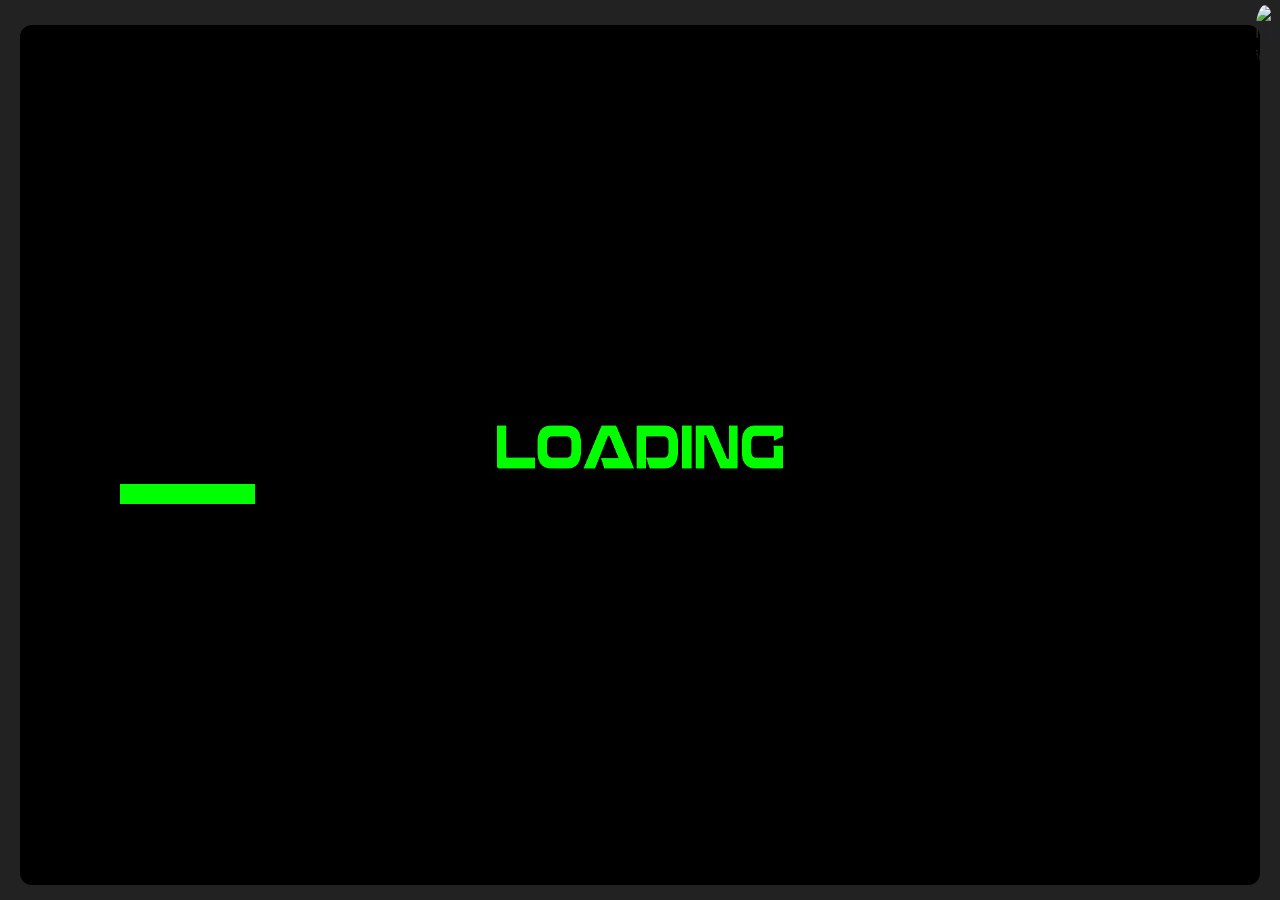
==== docs/index.html @ 8f93683a "Deploying to gwt from  @ 374373ecae2bc0dfa11df4e926a9cbc8eb3d8b76 🚀" ====
<!doctype html>
<html>
       <head>
              <title>Zoned</title>
              <meta http-equiv="content-type" content="text/html; charset=UTF-8">
              <meta id="gameViewport" name="viewport" content="width=device-width initial-scale=1">
<script src="https://ajax.googleapis.com/ajax/libs/jquery/3.5.1/jquery.min.js"></script>
<link rel="stylesheet" href="https://stackpath.bootstrapcdn.com/bootstrap/4.5.2/css/bootstrap.min.css" integrity="sha384-JcKb8q3iqJ61gNV9KGb8thSsNjpSL0n8PARn9HuZOnIxN0hoP+VmmDGMN5t9UJ0Z" crossorigin="anonymous">
<script src="https://stackpath.bootstrapcdn.com/bootstrap/4.5.2/js/bootstrap.min.js" integrity="sha384-B4gt1jrGC7Jh4AgTPSdUtOBvfO8shuf57BaghqFfPlYxofvL8/KUEfYiJOMMV+rV" crossorigin="anonymous"></script>
              <link href="styles.css" rel="stylesheet" type="text/css">
              <script src="soundmanager2-setup.js"></script>
  			  <script src="soundmanager2-jsmin.js"></script>
       </head>

       <body>
<img id="info-icon" src="https://i.stack.imgur.com/wpjjB.png" alt="Information icon" title="Click for more info" data-toggle="modal" data-target="#modal">
<div class="modal fade" id="modal" role="dialog" aria-labelledby="modal-label">
  <div class="modal-dialog" role="document">
    <div class="modal-content">
      <div class="modal-header">
        <h4 class="modal-title" id="modal-label">Zoned v0.0.3-beta (GWT Edition)</h4>
      </div>
      <div class="modal-body">
        This web version of Zoned is based on <a href="https://github.com/Spikatrix/Zoned/releases/tag/v0.0.3-beta">v0.0.3-beta</a><br><br>        It has some limitations compared to the v0.0.3-beta Desktop/Android client which include         no support for local network multiplayer as well as custom external maps<br><br>        Other changes in this version compared to v0.0.3-beta are library upgrades (libGDX 1.9.11 and PieMenu custom 4.3.0) <br><br>        <a href="https://github.com/Spikatrix/Zoned/tree/gwt">Source code</a> for this version      </div>
      <div class="modal-footer">
        <button type="button" class="btn btn-default btn-primary" data-dismiss="modal">OK</button>
      </div>
    </div>
  </div>
</div>
              <div align="center" id="embed-html"></div>
              <script type="text/javascript" src="html/html.nocache.js"></script>
       </body>

       <script>
              document.getElementById('gameViewport').setAttribute('content',
                 'width=device-width initial-scale=' + 1/window.devicePixelRatio);

              function handleMouseDown(evt) {
                evt.preventDefault();
                evt.stopPropagation();
                evt.target.style.cursor = 'default';
                window.focus();
              }

              function handleMouseUp(evt) {
                evt.preventDefault();
                evt.stopPropagation();
                evt.target.style.cursor = '';
              }
              document.getElementById('embed-html').addEventListener('mousedown', handleMouseDown, false);
              document.getElementById('embed-html').addEventListener('mouseup', handleMouseUp, false);

window.onkeydown =
function(event) {
    // Prevent all navigation keys and the tab key
    if([9, 33, 34, 35, 36, 37, 38, 39, 40].indexOf(event.keyCode) > -1) {
        event.preventDefault();
        return false;
    }
};
window.onkeypress =
function(event) {
    // Prevent the space key
    if(event.keyCode == 32){
        event.preventDefault();
        return false;
    }
};
       </script>
</html>
---- docs/styles.css ----
canvas {
    cursor: default;
    outline: none;
}

body {
    background-color: #222222;
}

.superdev {
    color: rgb(37,37,37);
    text-shadow: 0px 1px 1px rgba(250,250,250,0.1);
    font-size: 50pt;
    display: block;
    position: relative;
    text-decoration: none;
    background-color: rgb(83,87,93);
    box-shadow: 0px 3px 0px 0px rgb(34,34,34),
                0px 7px 10px 0px rgb(17,17,17),
                inset 0px 1px 1px 0px rgba(250, 250, 250, .2),
                inset 0px -12px 35px 0px rgba(0, 0, 0, .5);
    width: 70px;
    height: 70px;
    border: 0;
    border-radius: 35px;
    text-align: center;
    line-height: 68px;
}

.superdev:active {
    box-shadow: 0px 0px 0px 0px rgb(34,34,34),
                0px 3px 7px 0px rgb(17,17,17),
                inset 0px 1px 1px 0px rgba(250, 250, 250, .2),
                inset 0px -10px 35px 5px rgba(0, 0, 0, .5);
    background-color: rgb(83,87,93);
    top: 3px;
    color: #fff;
    text-shadow: 0px 0px 3px rgb(250,250,250);
}

.superdev:hover {
    background-color: rgb(100,100,100);
}

canvas {  border-radius: 12px;
  margin-top: 25px;
}

#info-icon {
  position: absolute;
  right: 0;
  width: 30px;
  padding: 5px;
  border-radius: 50%;
  transition: background-color 0.4s;
}

#info-icon:hover {
  background-color: #6f6f6f;
  cursor: grab;
}
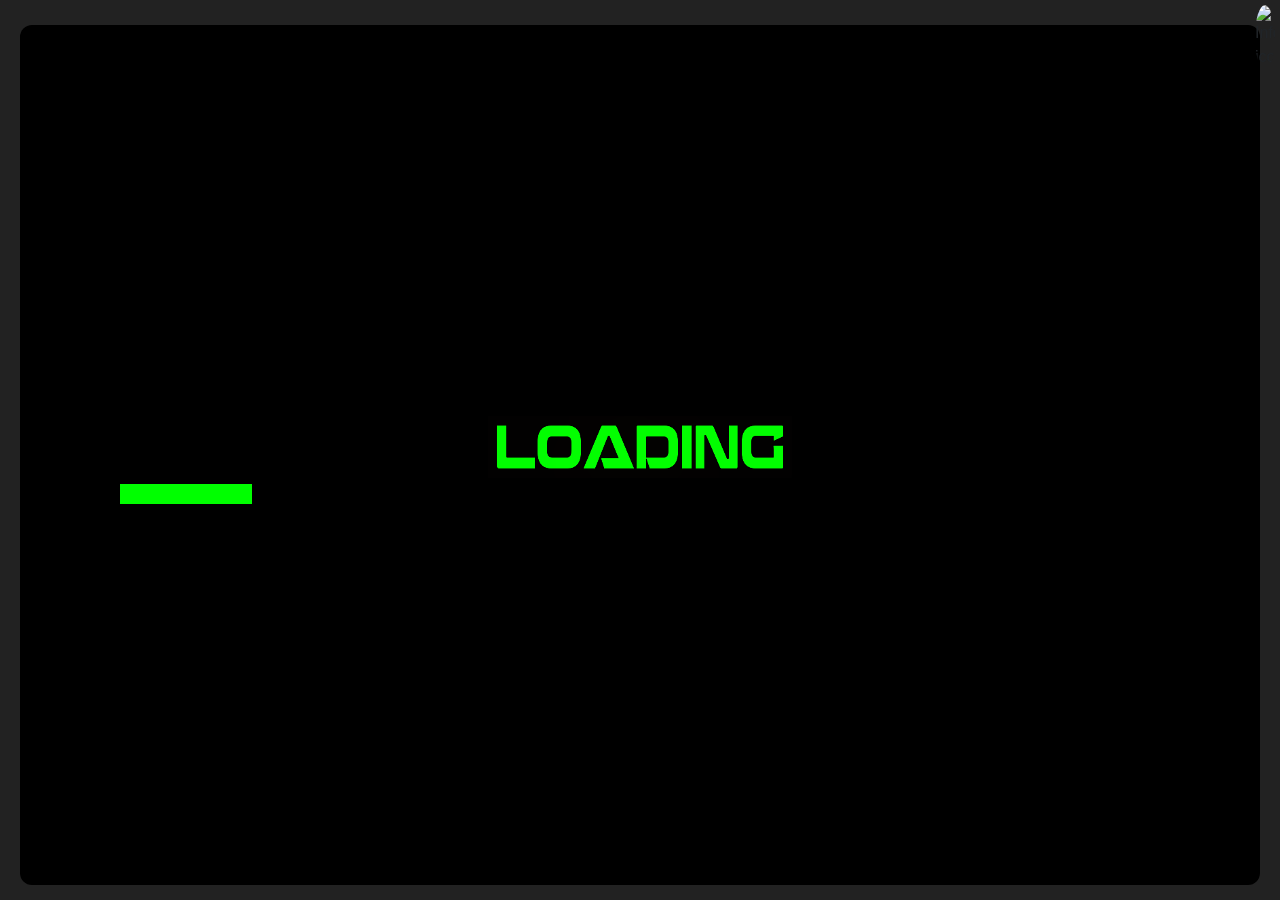
==== commit 3997866d: "Deploying to gwt from  @ 7d8681f3f64a0448e4ae0a5f77a25b1132e1ce5f 🚀" ====
--- a/docs/index.html
+++ b/docs/index.html
@@ -1,4 +1,4 @@
-<!doctype html>
+<!DOCTYPE html>
 <html>
        <head>
               <title>Zoned</title>
--- a/docs/styles.css
+++ b/docs/styles.css
@@ -42,7 +42,8 @@
     background-color: rgb(100,100,100);
 }
 
-canvas {  border-radius: 12px;
+canvas {
+  border-radius: 12px;
   margin-top: 25px;
 }
 
